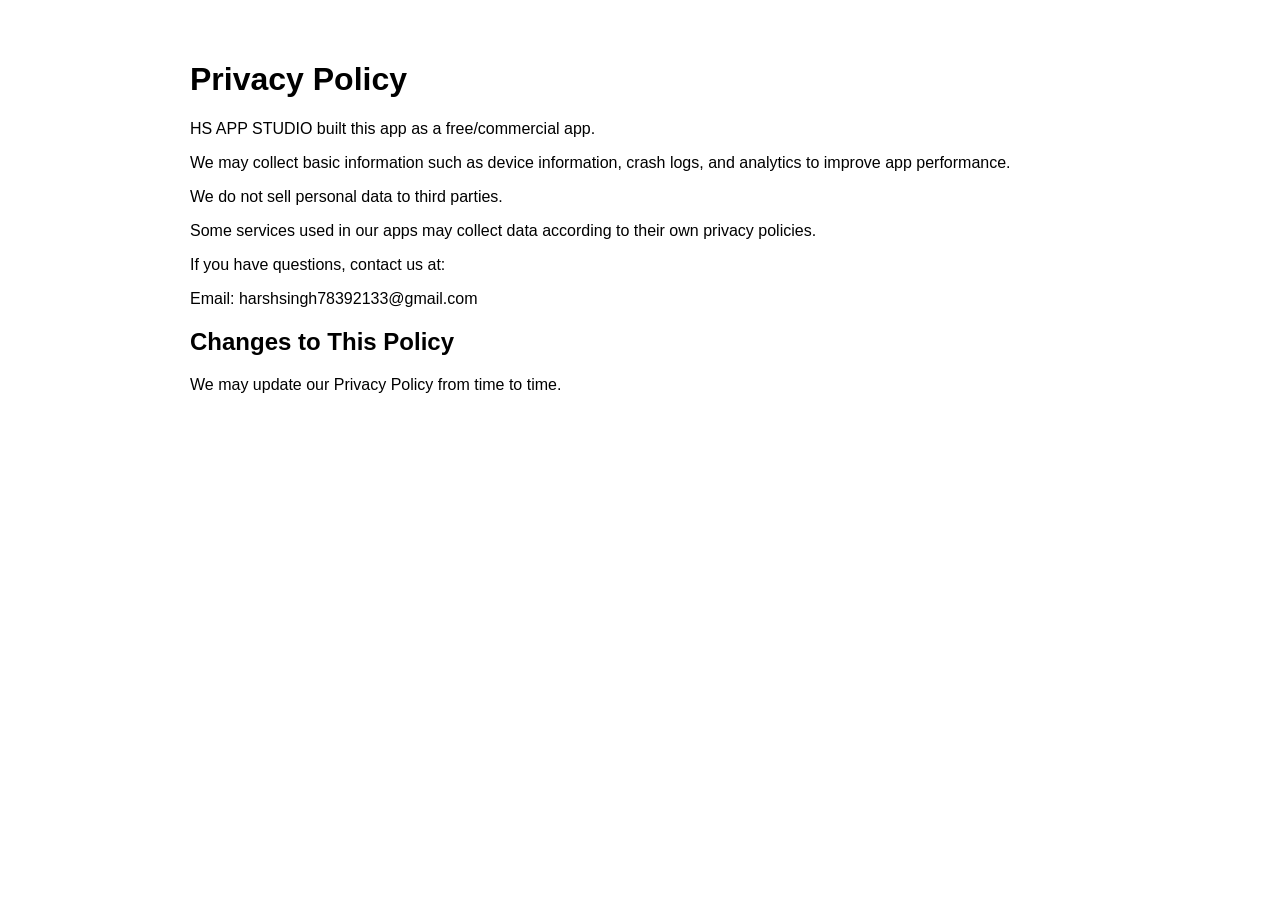
==== privacy-policy.html @ 56bd095c "Create privacy-policy.html" ====
<!DOCTYPE html>
<html lang="en">
<head>
  <meta charset="UTF-8">
  <meta name="viewport" content="width=device-width, initial-scale=1.0">
  <title>Privacy Policy - HS APP STUDIO</title>
</head>
<body style="font-family: Arial; padding: 40px; max-width: 900px; margin: auto;">

<h1>Privacy Policy</h1>

<p>HS APP STUDIO built this app as a free/commercial app.</p>

<p>We may collect basic information such as device information, crash logs, and analytics to improve app performance.</p>

<p>We do not sell personal data to third parties.</p>

<p>Some services used in our apps may collect data according to their own privacy policies.</p>

<p>If you have questions, contact us at:</p>

<p>Email: harshsingh78392133@gmail.com</p>

<h2>Changes to This Policy</h2>

<p>We may update our Privacy Policy from time to time.</p>

</body>
</html>
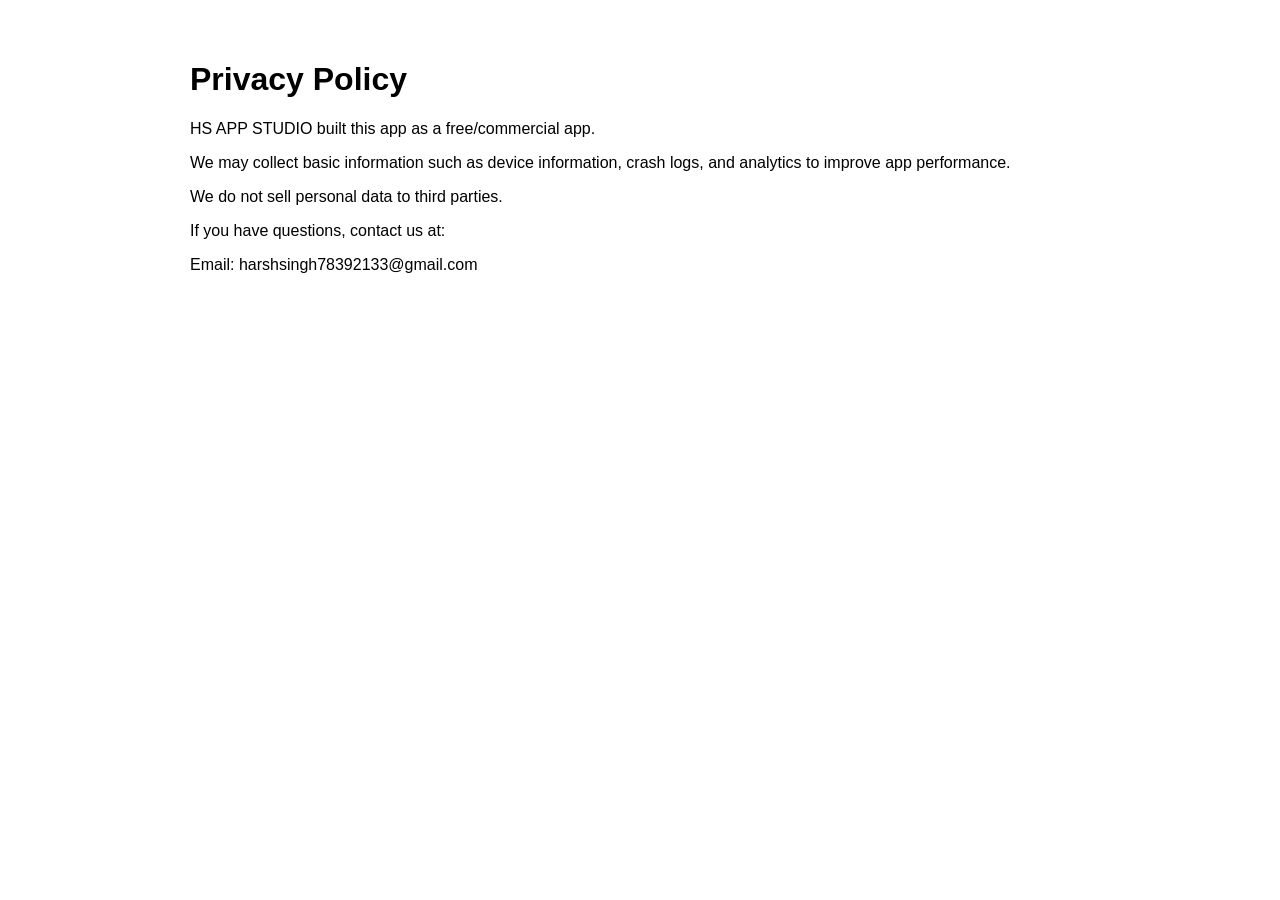
==== commit 618cb6b9: "Update privacy-policy.html" ====
--- a/privacy-policy.html
+++ b/privacy-policy.html
@@ -15,15 +15,9 @@
 
 <p>We do not sell personal data to third parties.</p>
 
-<p>Some services used in our apps may collect data according to their own privacy policies.</p>
-
 <p>If you have questions, contact us at:</p>
 
 <p>Email: harshsingh78392133@gmail.com</p>
 
-<h2>Changes to This Policy</h2>
-
-<p>We may update our Privacy Policy from time to time.</p>
-
 </body>
 </html>
